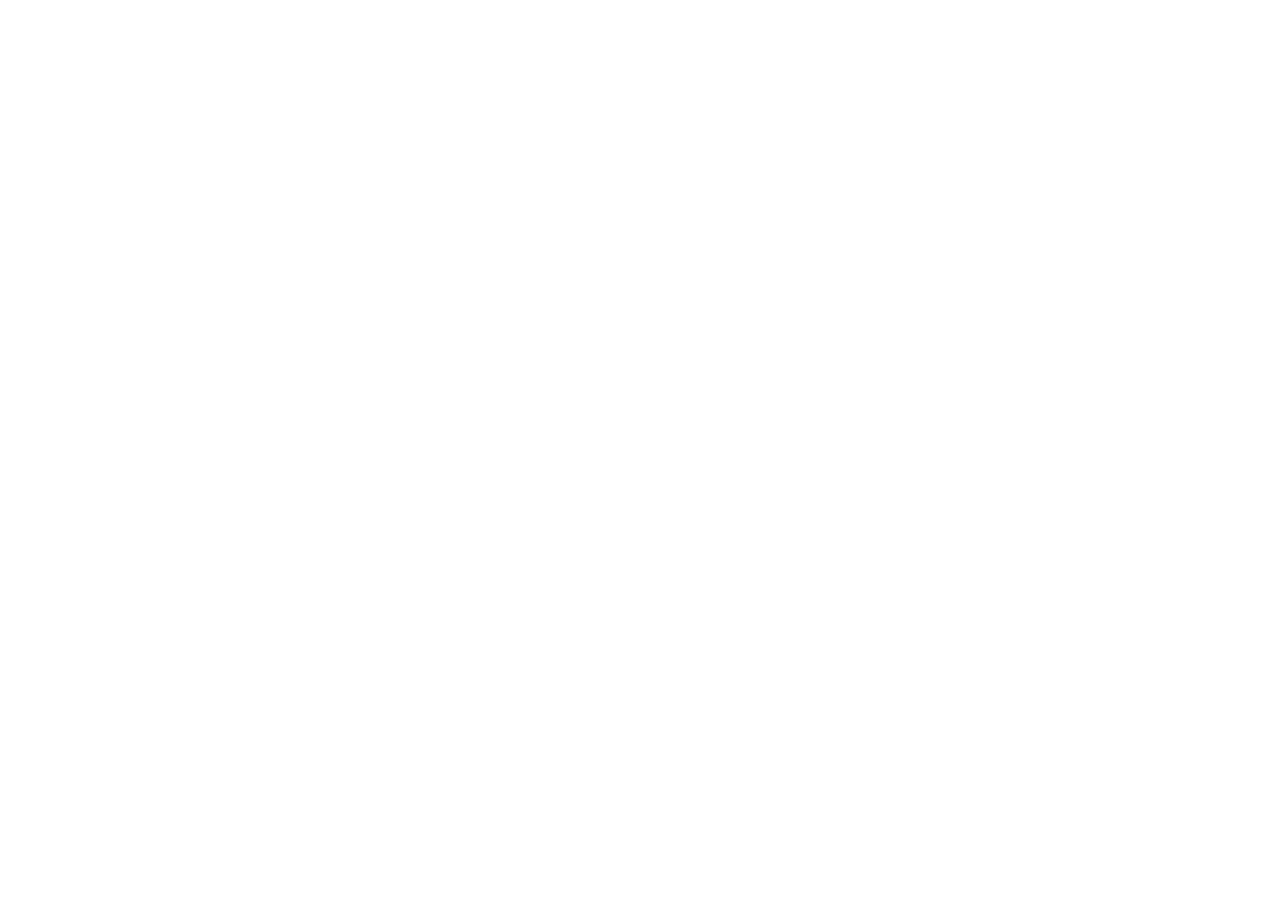
==== src/index.html @ 4f865e39 "Initial commit" ====
<!DOCTYPE html>
<html lang="en">
  <head>
    <meta charset="UTF-8" />
    <link rel="icon" type="image/svg+xml" href="/favicon.svg" />
    <meta name="viewport" content="width=device-width, initial-scale=1.0" />
    <title>Vanilla App Template</title>
    <link rel="stylesheet" href="./css/styles.css" />
  </head>
  <body>
    <load src="./partials/header.html" icon-path="img/sprite.svg#logo" />

    <main>
      <!-- Loads the specified .html file -->
      <load src="./partials/vite-promo.html" />
      <load src="./partials/badges.html" />
    </main>

    <load src="./partials/footer.html" />

    <script type="module" src="main.js"></script>
  </body>
</html>
---- src/css/styles.css ----
/**
  |============================
  | include css partials with
  | default @import url()
  |============================
*/
/* Common styles */
@import url('./reset.css');
@import url('./base.css');
@import url('./container.css');
@import url('./animations.css');

/* Sections style */
@import url('./header.css');
@import url('./vite-promo.css');
@import url('./badges.css');
@import url('./back-link.css');
@import url('./footer.css');
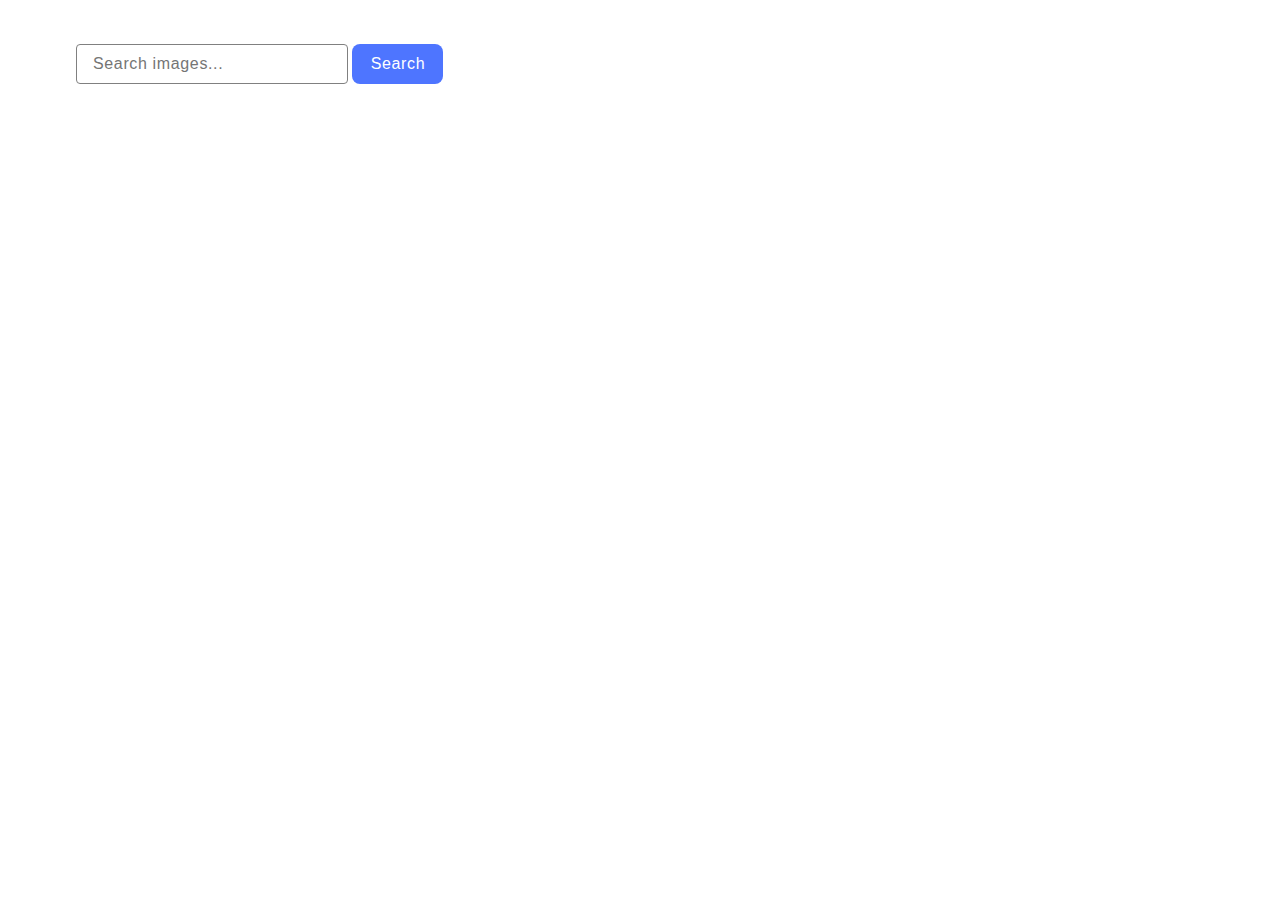
==== commit 3f06a7c6: "hw11" ====
--- a/src/index.html
+++ b/src/index.html
@@ -4,20 +4,43 @@
     <meta charset="UTF-8" />
     <link rel="icon" type="image/svg+xml" href="/favicon.svg" />
     <meta name="viewport" content="width=device-width, initial-scale=1.0" />
-    <title>Vanilla App Template</title>
+    <title>GoIt Homework 11</title>
     <link rel="stylesheet" href="./css/styles.css" />
   </head>
   <body>
-    <load src="./partials/header.html" icon-path="img/sprite.svg#logo" />
+    <section class="gallery-section">
+      <div class="container">
+        <form id="search-form">
+          <input
+            class="search-input"
+            type="text"
+            name="user_query"
+            placeholder="Search images..."
+          />
+          <button class="search-button" type="submit">Search</button>
+        </form>
+        <ul class="gallery"></ul>
+        <span class="loader is-hidden"></span>
+      </div>
+    </section>
+    <script type="module" src="./main.js" defer></script>
 
-    <main>
-      <!-- Loads the specified .html file -->
-      <load src="./partials/vite-promo.html" />
-      <load src="./partials/badges.html" />
-    </main>
-
-    <load src="./partials/footer.html" />
-
-    <script type="module" src="main.js"></script>
+    <!-- <section class="gallery-section">
+      <div class="container">
+        <form class="search-form js-search-form">
+          <input
+            class="search-input js-search-input"
+            type="text"
+            name="user_query"
+            placeholder="Search images..."
+            required
+          />
+          <button class="search-btn js-search-btn" type="submit">Search</button>
+        </form>
+        <ul class="gallery js-gallery"></ul>
+        <span class="loader js-loader is-hidden"></span>
+      </div>
+    </section>
+    <script type="module" src="./main.js" defer></script> -->
   </body>
 </html>
--- a/src/css/styles.css
+++ b/src/css/styles.css
@@ -1,18 +1,261 @@
-/**
-  |============================
-  | include css partials with
-  | default @import url()
-  |============================
-*/
-/* Common styles */
-@import url('./reset.css');
-@import url('./base.css');
-@import url('./container.css');
-@import url('./animations.css');
-
-/* Sections style */
-@import url('./header.css');
-@import url('./vite-promo.css');
-@import url('./badges.css');
-@import url('./back-link.css');
-@import url('./footer.css');
+
+@import url(./loader.css);
+
+/* ========   COMMON   ========= */
+* {
+  box-sizing: border-box;
+}
+
+body {
+  line-height: 1.5;
+  color: #808080;
+  font-family: 'Montserrat', sans-serif;
+}
+
+h1,
+h2,
+h3,
+h4,
+h5,
+h6,
+p {
+  margin-top: 0;
+  margin-bottom: 0;
+}
+
+ul,
+ol {
+  margin-top: 0;
+  margin-bottom: 0;
+  padding-left: 0;
+  list-style-type: none;
+}
+
+img {
+  display: block;
+  max-width: 100%;
+  height: 100%;
+}
+
+button {
+  cursor: pointer;
+}
+
+a {
+  color: inherit;
+  text-decoration: none;
+}
+
+/* ===========  GALLERY  =========== */
+.container {
+  width: 1200px;
+  padding: 36px;
+  margin-left: auto;
+  margin-right: auto;
+}
+
+.search-form {
+  width: 371px;
+  display: flex;
+  gap: 8px;
+  margin-left: auto;
+  margin-right: auto;
+  margin-bottom: 32px;
+}
+
+.search-input {
+  width: 272px;
+  height: 40px;
+  font-family: inherit;
+
+  font-weight: 400;
+  font-size: 16px;
+  letter-spacing: 0.04em;
+  padding: 8px 16px;
+  border: 1px solid #808080;
+  border-radius: 4px;
+  outline: none;
+}
+
+.search-input:hover {
+  border-color: #000;
+}
+
+.search-input:focus {
+  border-color: #4e75ff;
+}
+
+.search-button {
+  width: 91px;
+  border-radius: 8px;
+  padding: 8px 16px;
+  background: #4e75ff;
+  border: none;
+  font-family: inherit;
+
+  font-size: 16px;
+  line-height: 1.5;
+  letter-spacing: 0.04em;
+  color: #fff;
+  cursor: pointer;
+}
+
+.search-btn:hover {
+  background: #6c8cff;
+}
+
+.gallery {
+  display: flex;
+  flex-wrap: wrap;
+  max-width: 1128px;
+  margin: 22px auto 0 auto;
+  gap: 20px;
+  justify-content: center;
+  align-items: center;
+  list-style-type: none;
+}
+
+/* .card-list-item {
+  width: calc((100% - 48px) / 3);
+  height: 240px;
+  border: 1px solid #808080;
+  overflow: hidden;
+  position: relative;
+}
+
+.card-list-item-img {
+  object-fit: cover;
+  max-width: 100%;
+}
+
+.card-item-inside-list {
+  position: absolute;
+  bottom: 0;
+  left: 0;
+  opacity: 0.7;
+  transition: opacity 250ms cubic-bezier(0.4, 0, 0.2, 1);
+  background-color: #fff;
+  width: 100%;
+  height: 48px;
+  display: flex;
+  justify-content: space-between;
+  padding: 4px 20px;
+  text-align: center;
+  font-size: 12px;
+  letter-spacing: 0.04em;
+  color: #2e2f42;
+}
+
+.card-list-item:hover .card-item-inside-list {
+  opacity: 1;
+}
+
+.inside-list-item {
+  display: flex;
+  flex-direction: column;
+  justify-content: center;
+  text-align: center;
+} */
+
+.simple-lightbox {
+  background-color: rgba(46, 47, 66, 0.8);
+}
+
+.style-caption {
+  font-weight: bold;
+  color: #ffffff;
+  background-color: rgba(0, 0, 0, 0.9);
+  padding: 10px;
+  text-align: center;
+}
+
+/* ===========  iziToast  =========== */
+
+.iziToast-wrapper-topRight {
+  padding: 36px;
+}
+
+.iziToast {
+  border-radius: 4px;
+  width: 432px;
+  background: #ef4040;
+  padding: 20px 58px 19px 20px;
+  margin: 0;
+  font-family: inherit;
+}
+
+.iziToast>.iziToast-progressbar {
+  background-color: #ffbebe;
+}
+
+.iziToast>.iziToast-progressbar>div {
+  background-color: #b51b1b;
+}
+
+.iziToast>.iziToast-body {
+  margin: 0;
+}
+
+.iziToast>.iziToast-body .iziToast-texts {
+  margin: 0 0 0 10px;
+}
+
+.iziToast>.iziToast-body .iziToast-message {
+  margin: 0;
+  font-size: 16px;
+  line-height: 1.5;
+  letter-spacing: 0.03em;
+  color: #fafafb;
+}
+
+.iziToast>.iziToast-close {
+  background: url('../../src/img/x-close-btn.svg') no-repeat 50% 50%;
+  background-size: 16px;
+  width: 52px;
+  opacity: 1;
+}
+
+.iziToast>.iziToast-close:hover {
+  background-size: 20px;
+}
+
+/* ===========  LOADER  =========== */
+.loader {
+  width: 48px;
+  height: 48px;
+  margin: 40px auto 0 auto;
+  border-radius: 50%;
+  display: block;
+  border-top: 4px solid blue;
+  border-right: 4px solid transparent;
+  box-sizing: border-box;
+  animation: rotation 1s linear infinite;
+}
+
+.loader::after {
+  content: '';
+  box-sizing: border-box;
+  position: absolute;
+  left: 0;
+  top: 0;
+  width: 48px;
+  height: 48px;
+  border-radius: 50%;
+  border-left: 4px solid yellow;
+  border-bottom: 4px solid transparent;
+  animation: rotation 0.5s linear infinite reverse;
+}
+
+.loader.is-hidden {
+  display: none;
+}
+
+@keyframes rotation {
+  0% {
+    transform: rotate(0deg);
+  }
+
+  100% {
+    transform: rotate(360deg);
+  }
+}
